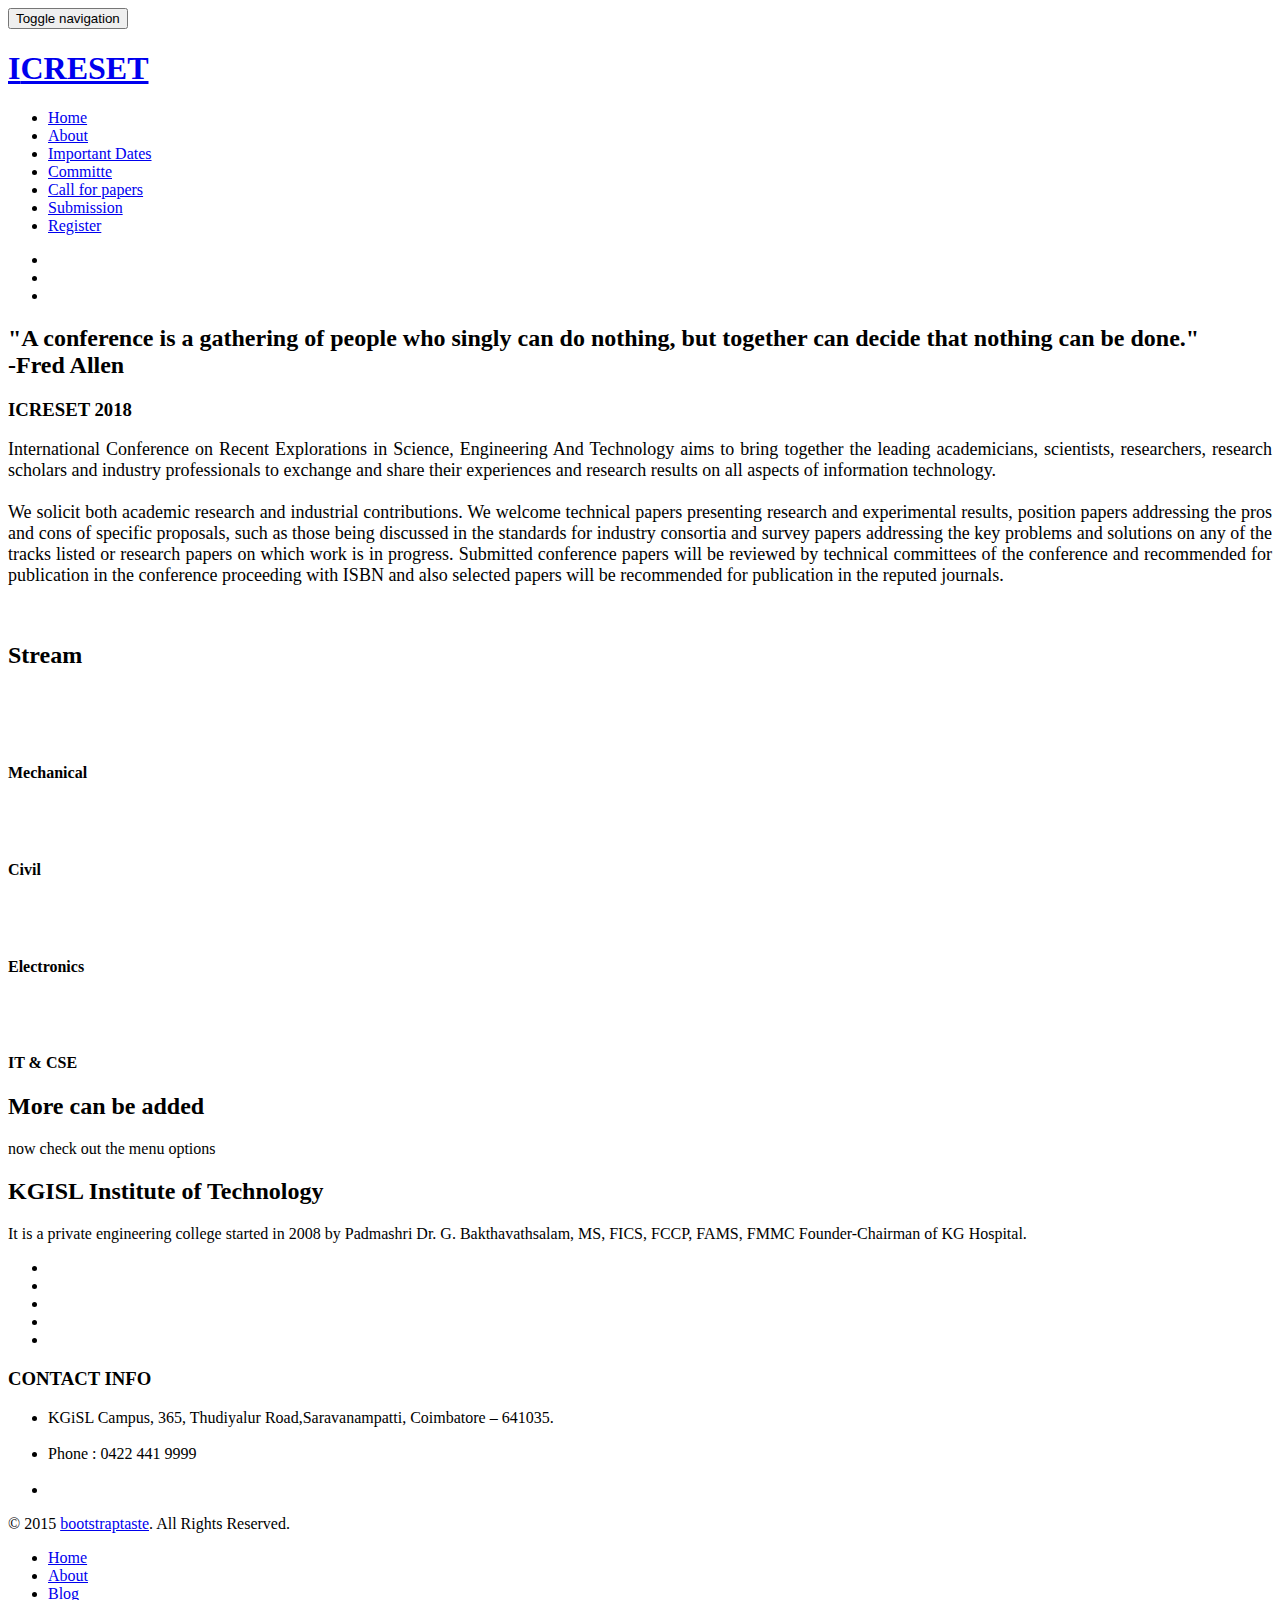
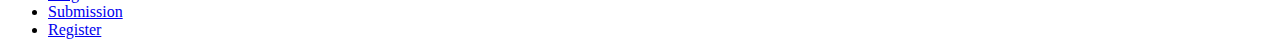
==== index.html @ e970ceab "Add files via upload" ====
<!DOCTYPE html>
<html lang="en">
  <head>
    <meta charset="utf-8">
    <meta http-equiv="X-UA-Compatible" content="IE=edge">
    <meta name="viewport" content="width=device-width, initial-scale=1">
    <title>ICRESET</title>

    <!-- Bootstrap -->
    <link href="css/bootstrap.min.css" rel="stylesheet">
	<link rel="stylesheet" href="css/font-awesome.min.css">
	<link rel="stylesheet" href="css/jquery.bxslider.css">
	<link rel="stylesheet" type="text/css" href="css/isotope.css" media="screen" />	
	<link rel="stylesheet" href="css/animate.css">
	<link rel="stylesheet" href="js/fancybox/jquery.fancybox.css" type="text/css" media="screen" />
	<link href="css/prettyPhoto.css" rel="stylesheet" />
	<link href="css/style.css" rel="stylesheet" />	
    <!-- HTML5 shim and Respond.js for IE8 support of HTML5 elements and media queries -->
    <!-- WARNING: Respond.js doesn't work if you view the page via file:// -->
    <!--[if lt IE 9]>
      <script src="https://oss.maxcdn.com/html5shiv/3.7.2/html5shiv.min.js"></script>
      <script src="https://oss.maxcdn.com/respond/1.4.2/respond.min.js"></script>
    <![endif]-->
  </head>
  <body>
	<header>		
		<nav class="navbar navbar-default navbar-static-top" role="navigation">
			<div class="navigation">
				<div class="container">					
					<div class="navbar-header">
						<button type="button" class="navbar-toggle collapsed" data-toggle="collapse" data-target=".navbar-collapse.collapse">
							<span class="sr-only">Toggle navigation</span>
							<span class="icon-bar"></span>
							<span class="icon-bar"></span>
							<span class="icon-bar"></span>
						</button>
						<div class="navbar-brand">
							<a href="index.html"><h1><span>I</span>CRESET</h1></a>
						</div>
					</div>
					
					<div class="navbar-collapse collapse">							
						<div class="menu">
							<ul class="nav nav-tabs" role="tablist">
								<li role="presentation"><a href="index.html" class="active">Home</a></li>
								<li role="presentation"><a href="about.html">About</a></li>
								<li role="presentation"><a href="imp.html">Important Dates</a></li>
								<li role="presentation"><a href="committe.html">Committe</a></li>
								<li role="presentation"><a href="cfp.html">Call for papers</a></li>
								<li role="presentation"><a href="submission.html">Submission</a></li>
								<li role="presentation"><a href="contact.html">Register</a></li>						
							</ul>
						</div>
					</div>				
				</div>
			</div>	
		</nav>		
	</header>
   
	<div class="slider">
		<div class="img-responsive">
			<ul class="bxslider">				
				<li><img src="images/slider/1.jpg" alt=""/></li>							
				<li><img src="images/slider/2.jpg" alt=""/></li>	
				<li><img src="images/slider/3.jpg" alt=""/></li>			
			</ul>
		</div>	
    </div>
	
	<div class="container">
		<div class="text-center">
			<div class="wow bounceInDown" data-wow-offset="0" data-wow-delay="0.3s">
					<h2>"A conference is a gathering of people who singly can do nothing, but together can decide that nothing can be done."<br>-Fred Allen<br></h2>
			</div>
			<div class="wow bounceInDown" data-wow-offset="0" data-wow-delay="0.3s">
					<h3 style="text-align:left" >ICRESET 2018</h3>
					<p style="text-align:justify;font-size:18px;">
						International Conference on Recent Explorations in Science, Engineering And Technology aims to bring together the leading academicians, scientists, researchers, research scholars and industry professionals to exchange and share their experiences and research results on all aspects of information technology.<br><br>
						We solicit both academic research and industrial contributions. We welcome technical papers presenting research and experimental results, position papers addressing the pros and cons of specific proposals, such as those being discussed in the standards for industry consortia and survey papers addressing the key problems and solutions on any of the tracks listed or research papers on which work is in progress. Submitted conference papers will be reviewed by technical committees of the conference and recommended for publication in the conference proceeding with ISBN and also selected papers will be recommended for publication in the reputed journals.
					</p>
			</div>

		</div>
	</div>
	
		<div class="box">
			<div class="wow bounceInDown" data-wow-offset="0" data-wow-delay="0.6s">
				<br>
				<h2>Stream</h2>
				<br>
			</div>

			<div class="wow fadeInLeft" data-wow-offset="0" data-wow-delay="0.4s">
				<div class="col-sm-3">
					<br>
					<br>
					<i class="fa fa-cogs fa-3x"></i>
					<h4>Mechanical</h4>
				</div>
			</div>
			<div class="wow fadeInLeft" data-wow-offset="0" data-wow-delay="0.8s">
				<div class="col-sm-3">
					<br>
					<br>
					<i class="fa fa-home fa-3x"></i>
					<h4>Civil</h4>
				</div>
			</div>
			<div class="wow fadeInRight" data-wow-offset="0" data-wow-delay="1.2s">
				<div class="col-sm-3">
					<br>
					<br>
					<i class="fa fa-magic fa-3x"></i>
					<h4>Electronics</h4>
				</div>
			</div>
			<div class="wow fadeInRight" data-wow-offset="0" data-wow-delay="1.6s">
				<div class="col-sm-3">
					<br>
					<br>
					<i class="fa fa-laptop fa-3x"></i>
					<h4>IT & CSE</h4>
				</div>
			</div>
		</div>
	
	<div class="features">
		<div class="container">
			<div class="text-center">
				<div class="wow bounceInDown" data-wow-offset="0" data-wow-delay="0.3s">
					<h2>More can be added</h2>
				</div>
				<div class="wow bounceInDown" data-wow-offset="0" data-wow-delay="0.6s">
					<p>now check out the menu options<br></p>
				</div>
			</div>
		</div>
	</div>
	<!-- 
	<div class="container">
		<div class="col-lg-6 wow fadeInRight" data-wow-offset="0" data-wow-delay="0.5s">
			<img src="images/6.jpg" class="img-responsive" >
		</div>
		
		<div class="col-lg-6 wow fadeInLeft" data-wow-offset="0" data-wow-delay="0.5s">
			<img src="images/5.jpg" class="img-responsive" >
		</div>
	</div>
	
	<div class="main-feature">
		<div class="container">
			<div class="col-md-4 wow fadeInUp" data-wow-offset="0" data-wow-delay="0.3s">
				<div class="media">
					<div class="media-left">					
						<i class="fa fa-rocket fa-3x"></i>
					</div>
					
					<div class="media-body">
						<h4 class="media-heading">SEO Optimized</h4>
						<p>Cras urna felis accumsan at ultricesid posuere masa um socisd natoque penatibus magnisd Lorem ipsum dolor sit ame onsectea dipe.</p>
					</div>
				</div>
			</div>
			
			<div class="col-md-4 wow fadeInUp" data-wow-offset="0" data-wow-delay="0.6s">
				<div class="media">
					<div class="media-left">					
						<i class="fa fa-camera fa-3x"></i>
					</div>
					
					<div class="media-body">
						<h4 class="media-heading">Easy to Install</h4>
						<p>Cras urna felis accumsan at ultricesid posuere masa um socisd natoque penatibus magnisd Lorem ipsum dolor sit ame onsectea dipe.</p>
					</div>
				</div>
			</div>
			
			<div class="col-md-4 wow fadeInUp" data-wow-offset="0" data-wow-delay="0.9s">
				<div class="media">
					<div class="media-left">					
						<i class="fa fa-heart-o fa-3x"></i>
					</div>
					
					<div class="media-body">
						<h4 class="media-heading">Unlimited Possibilities</h4>
						<p>Cras urna felis accumsan at ultricesid posuere masa um socisd natoque penatibus magnisd Lorem ipsum dolor sit ame onsectea dipe.</p>
					</div>
				</div>
			</div>
		</div>
		
		<div class="text-center">
			<div class="wow bounceInDown" data-wow-offset="0" data-wow-delay="0.3s">
				<h2>Easily Customizable & Unlimited Support </h2>
			</div>
			<div class="wow bounceInUp" data-wow-offset="0" data-wow-delay="0.6s">
				<p>Integer orci enim varius vel accumsan vel porttitor tellus. Vivamus odio. Donec metus libero semper</p>
			</div>
			
			<button type="button" class="btn btn-default">Purchase Now</button>
			<button type="button" class="btn btn-default">learn More</button>
		</div>	
		
	</div>
	
	<div class="about-us">
		<div class="container">
			<div class="text-center">
				<div class="wow bounceInDown" data-wow-offset="0" data-wow-delay="0.3s">
					<h3>What People Are</h3>
				</div>
				<div class="wow bounceInDown" data-wow-offset="0" data-wow-delay="0.6s">
					<h2>Saying About Us</h2>
				</div>
				<div class="wow fadeInRight" data-wow-offset="0" data-wow-delay="0.3s">
					<div class="col-md-3">
						<img src="images/about/man4.jpg" alt="" >
						<h3>John Doe</h3>
						<p>Lorem ipsum dolor sit amet consectetur adipisicing eil sed deiusmod tempor</p>
					</div>
				</div>
				
				<div class="wow fadeInRight" data-wow-offset="0" data-wow-delay="0.6s">
					<div class="col-md-3">
						<img src="images/about/man2.jpg" alt="" >
						<h3>John Doe</h3>
						<p>Lorem ipsum dolor sit amet consectetur adipisicing eil sed deiusmod tempor</p>
					</div>
				</div>
				
				<div class="wow fadeInLeft" data-wow-offset="0" data-wow-delay="0.3s">
					<div class="col-md-3">
						<img src="images/about/man3.jpg" alt="" >
						<h3>John Doe</h3>
						<p>Lorem ipsum dolor sit amet consectetur adipisicing eil sed deiusmod tempor</p>
					</div>
				</div>
				
				<div class="wow fadeInLeft" data-wow-offset="0" data-wow-delay="0.6s">
					<div class="col-md-3">
						<img src="images/about/man4.jpg" alt="" >
						<h3>John Doe</h3>
						<p>Lorem ipsum dolor sit amet consectetur adipisicing eil sed deiusmod tempor</p>
					</div>
				</div>
			</div>	
		</div>
	</div>
	 -->
	<footer>
		<div class="footer">
			<div class="container">
				<div class="col-md-4 wow fadeInUp" data-wow-offset="0" data-wow-delay="0.2s">
					<h2>KGISL Institute of Technology</h2>
					<p>It is a private engineering college started in 2008 by Padmashri Dr. G. Bakthavathsalam, MS, FICS, FCCP, FAMS, FMMC Founder-Chairman of KG Hospital.</p>
					
					<ul class="social-network">
						<li><a href="http://www.kgkite.ac.in/" data-placement="top" title="Facebook"><i class="fa fa-facebook fa-1x"></i></a></li>
						<li><a href="http://www.kgkite.ac.in/" data-placement="top" title="Twitter"><i class="fa fa-twitter fa-1x"></i></a></li>
						<li><a href="http://www.kgkite.ac.in/" data-placement="top" title="Linkedin"><i class="fa fa-linkedin fa-1x"></i></a></li>
						<li><a href="http://www.kgkite.ac.in/" data-placement="top" title="Pinterest"><i class="fa fa-pinterest fa-1x"></i></a></li>
						<li><a href="http://www.kgkite.ac.in/" data-placement="top" title="Google plus"><i class="fa fa-google-plus fa-1x"></i></a></li>
					</ul>
				</div>
				
				<div class="col-md-4 wow fadeInUp" data-wow-offset="0" data-wow-delay="0.4s">
					<h3></h3>
					<ul>
						
					</ul>
				</div>
				
				<div class="col-md-4 wow fadeInUp" data-wow-offset="0" data-wow-delay="0.6s">
					<h3>CONTACT INFO</h3>
					<ul>
						<li><i class="fa fa-home fa-2x"></i> KGiSL Campus, 365, Thudiyalur Road,Saravanampatti, Coimbatore – 641035.</li><br>
						<li><i class="fa fa-phone fa-2x"></i> Phone : 0422 441 9999</li><br>
						<li><i class="fa fa-envelope fa-2x"></i> </li>
					</ul>
				</div>
				
			</div>
		</div>
		
		<div class="sub-footer">
			<div class="container">
				<div class="row">
					<div class="col-md-6">
						&copy; 2015 <a target="_blank" href=# title="Free Twitter Bootstrap WordPress Themes and HTML templates">bootstraptaste</a>. All Rights Reserved.
					</div>
                    <!-- 
                        All links in the footer should remain intact. 
                        Licenseing information is available at: http://bootstraptaste.com/license/
                        You can buy this theme without footer links online at: http://bootstraptaste.com/buy/?theme=Multi
                    -->
					<div class="col-md-6">
						<ul class="pull-right">
							<li><a href="#">Home</a></li>
							<li><a href="#">About</a></li>
							<li><a href="#">Blog</a></li>
							<li><a href="#">Submission</a></li>
							<li><a href="#">Register</a></li>
						</ul>
					</div>
				</div>
				<div class="pull-right">
					<a href="#home" class="scrollup"><i class="fa fa-angle-up fa-3x"></i></a>
				</div>
			</div>
		</div>		
	</footer>
   
	
    <!-- jQuery (necessary for Bootstrap's JavaScript plugins) -->	
    <script src="js/jquery-2.1.1.min.js"></script>	
    <!-- Include all compiled plugins (below), or include individual files as needed -->
    <script src="js/bootstrap.min.js"></script>
	<script src="js/wow.min.js"></script>
	<script src="js/fancybox/jquery.fancybox.pack.js"></script>
	<script src="js/jquery.easing.1.3.js"></script>
	<script src="js/jquery.bxslider.min.js"></script>
	<script src="js/jquery.prettyPhoto.js"></script>
	<script src="js/jquery.isotope.min.js"></script> 
	<script src="js/functions.js"></script>
	<script>
	wow = new WOW(
	 {
	
		}	) 
		.init();
	</script>
	
  </body>
</html>
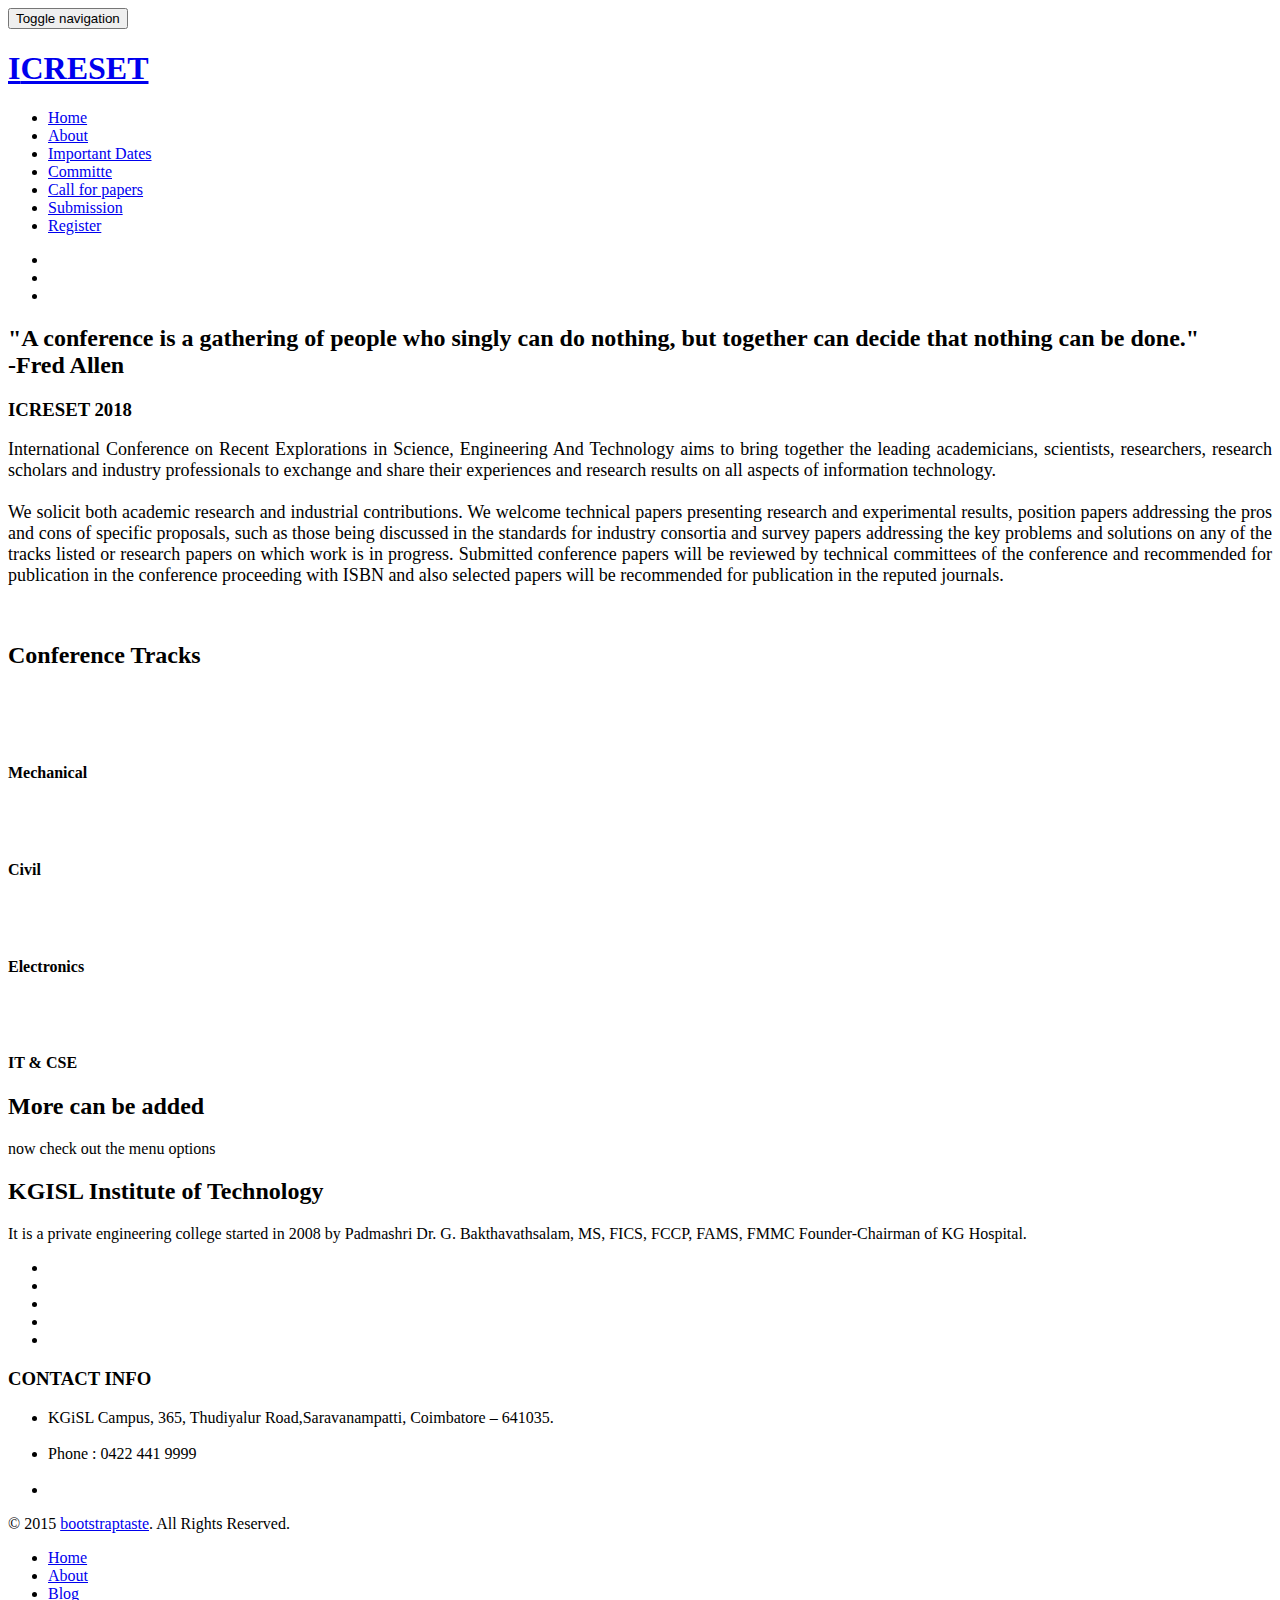
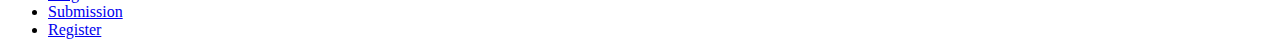
==== commit eb41facd: "Update index.html" ====
--- a/index.html
+++ b/index.html
@@ -86,7 +86,7 @@
 		<div class="box">
 			<div class="wow bounceInDown" data-wow-offset="0" data-wow-delay="0.6s">
 				<br>
-				<h2>Stream</h2>
+				<h2>Conference Tracks</h2>
 				<br>
 			</div>
 
@@ -331,4 +331,4 @@
 	</script>
 	
   </body>
-</html>+</html>
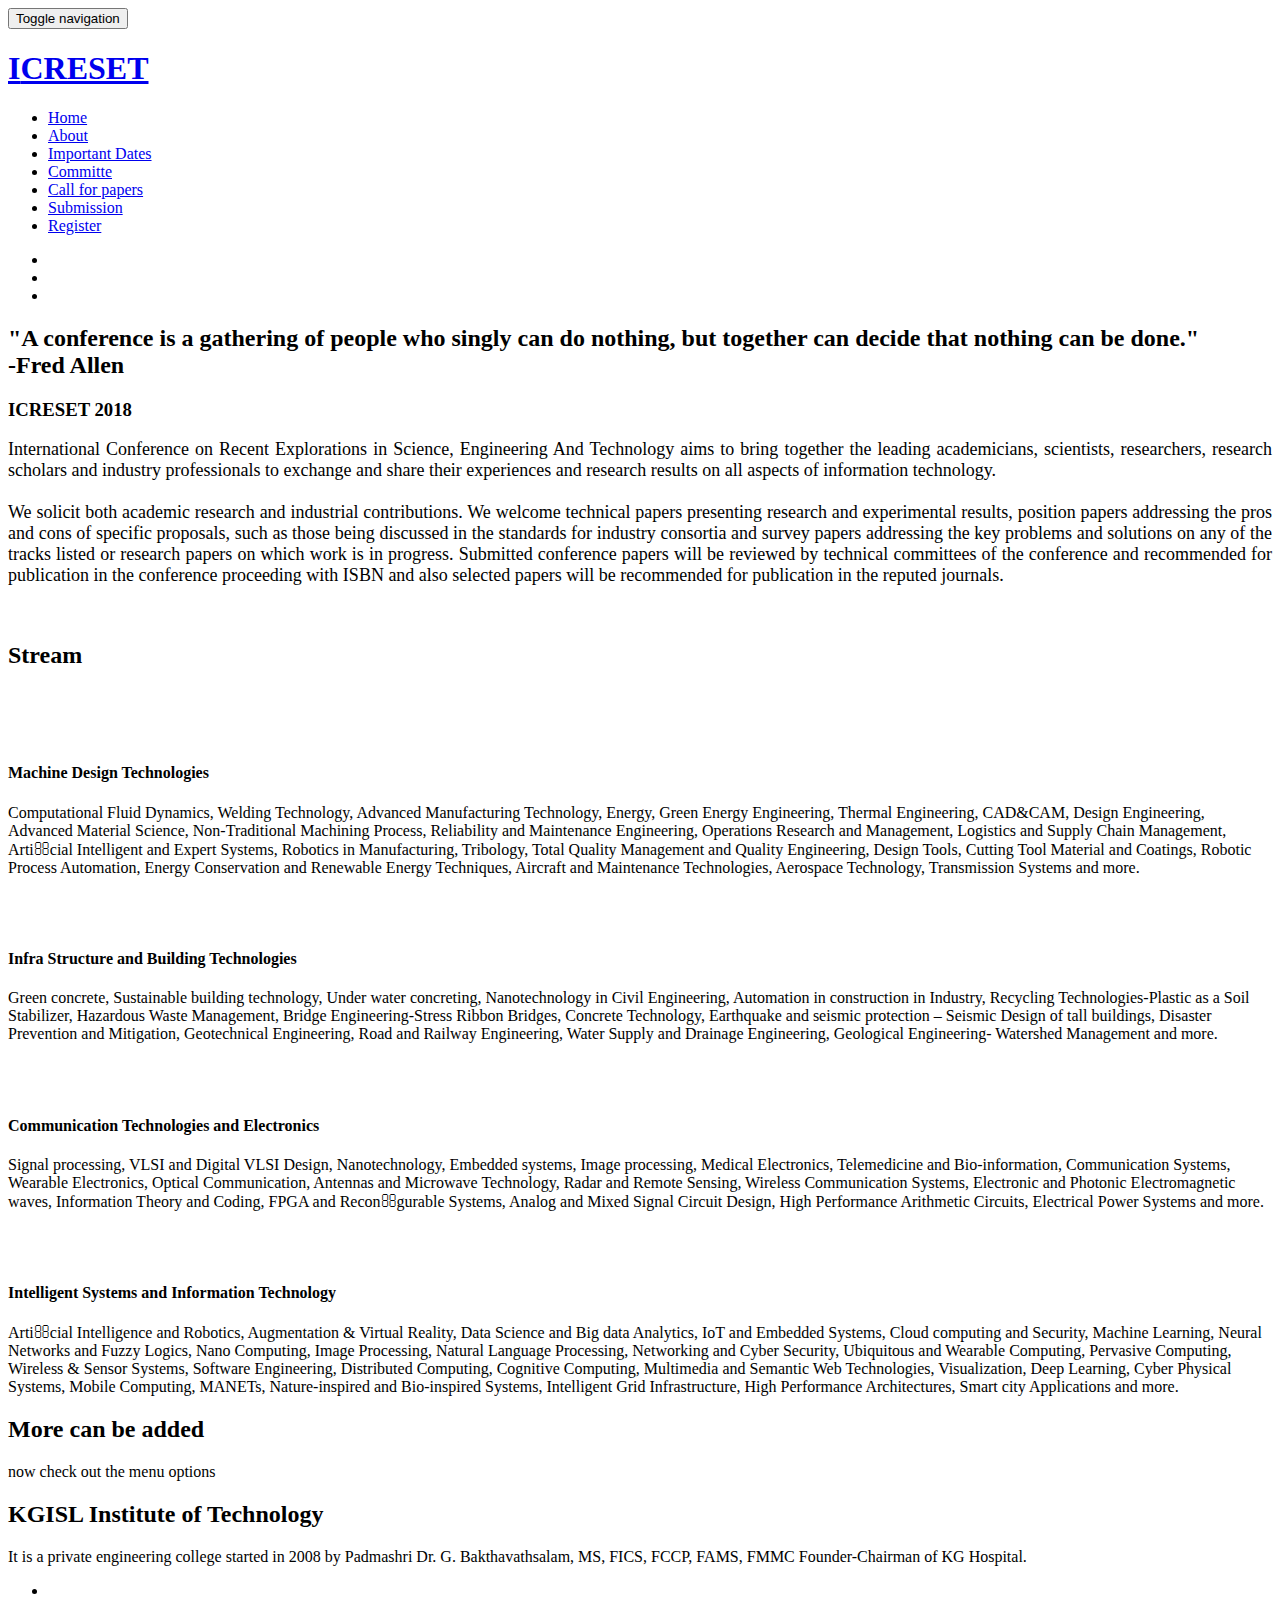
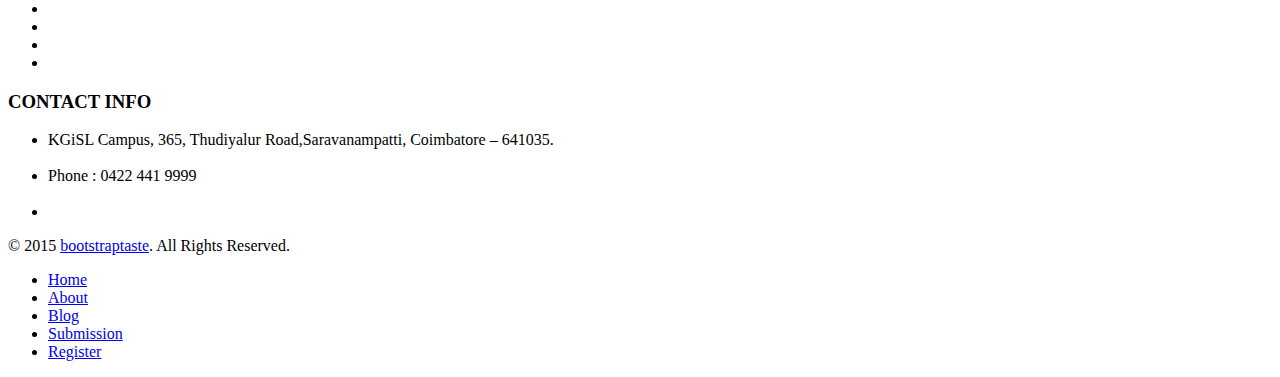
==== commit 3a03281e: "Update index.html" ====
--- a/index.html
+++ b/index.html
@@ -86,7 +86,7 @@
 		<div class="box">
 			<div class="wow bounceInDown" data-wow-offset="0" data-wow-delay="0.6s">
 				<br>
-				<h2>Conference Tracks</h2>
+				<h2>Stream</h2>
 				<br>
 			</div>
 
@@ -95,7 +95,16 @@
 					<br>
 					<br>
 					<i class="fa fa-cogs fa-3x"></i>
-					<h4>Mechanical</h4>
+					<h4>Machine Design Technologies</h4>
+					<p>Computational Fluid Dynamics, Welding Technology, Advanced Manufacturing
+					   Technology, Energy, Green Energy Engineering, Thermal Engineering, CAD&CAM,
+       					   Design Engineering, Advanced Material Science, Non-Traditional Machining Process,
+   					   Reliability and Maintenance Engineering, Operations Research and Management,
+  					   Logistics and Supply Chain Management, Articial Intelligent and Expert Systems,
+ 					   Robotics in Manufacturing, Tribology, Total Quality Management and Quality
+     					   Engineering, Design Tools, Cutting Tool Material and Coatings, Robotic Process
+     					   Automation, Energy Conservation and Renewable Energy Techniques, Aircraft and
+    					   Maintenance Technologies, Aerospace Technology, Transmission Systems and more.</p>
 				</div>
 			</div>
 			<div class="wow fadeInLeft" data-wow-offset="0" data-wow-delay="0.8s">
@@ -103,7 +112,14 @@
 					<br>
 					<br>
 					<i class="fa fa-home fa-3x"></i>
-					<h4>Civil</h4>
+					<h4>Infra Structure and Building Technologies</h4>
+					<p>Green concrete, Sustainable building technology, Under water concreting,
+					   Nanotechnology in Civil Engineering, Automation in construction in Industry, Recycling
+					   Technologies-Plastic as a Soil Stabilizer, Hazardous Waste Management, Bridge
+					   Engineering-Stress Ribbon Bridges, Concrete Technology, Earthquake and seismic
+					   protection – Seismic Design of tall buildings, Disaster Prevention and Mitigation,
+					   Geotechnical Engineering, Road and Railway Engineering, Water Supply and Drainage
+					   Engineering, Geological Engineering- Watershed Management and more.</P>
 				</div>
 			</div>
 			<div class="wow fadeInRight" data-wow-offset="0" data-wow-delay="1.2s">
@@ -111,7 +127,14 @@
 					<br>
 					<br>
 					<i class="fa fa-magic fa-3x"></i>
-					<h4>Electronics</h4>
+					<h4>Communication Technologies and Electronics</h4>
+					<p>Signal processing, VLSI and Digital VLSI Design, Nanotechnology, Embedded
+					systems, Image processing, Medical Electronics, Telemedicine and Bio-information,
+					Communication Systems, Wearable Electronics, Optical Communication, Antennas and
+					Microwave Technology, Radar and Remote Sensing, Wireless Communication Systems,
+					Electronic and Photonic Electromagnetic waves, Information Theory and Coding, FPGA
+					and Recongurable Systems, Analog and Mixed Signal Circuit Design, High Performance
+					Arithmetic Circuits, Electrical Power Systems and more.</p>
 				</div>
 			</div>
 			<div class="wow fadeInRight" data-wow-offset="0" data-wow-delay="1.6s">
@@ -119,7 +142,16 @@
 					<br>
 					<br>
 					<i class="fa fa-laptop fa-3x"></i>
-					<h4>IT & CSE</h4>
+					<h4>Intelligent Systems and Information Technology</h4>
+					<p>Articial Intelligence and Robotics, Augmentation & Virtual Reality, Data Science
+					and Big data Analytics, IoT and Embedded Systems, Cloud computing and Security,
+					Machine Learning, Neural Networks and Fuzzy Logics, Nano Computing, Image
+					Processing, Natural Language Processing, Networking and Cyber Security, Ubiquitous
+					and Wearable Computing, Pervasive Computing, Wireless & Sensor Systems, Software
+					Engineering, Distributed Computing, Cognitive Computing, Multimedia and Semantic
+					Web Technologies, Visualization, Deep Learning, Cyber Physical Systems, Mobile
+					Computing, MANETs, Nature-inspired and Bio-inspired Systems, Intelligent Grid
+					Infrastructure, High Performance Architectures, Smart city Applications and more.</p>
 				</div>
 			</div>
 		</div>
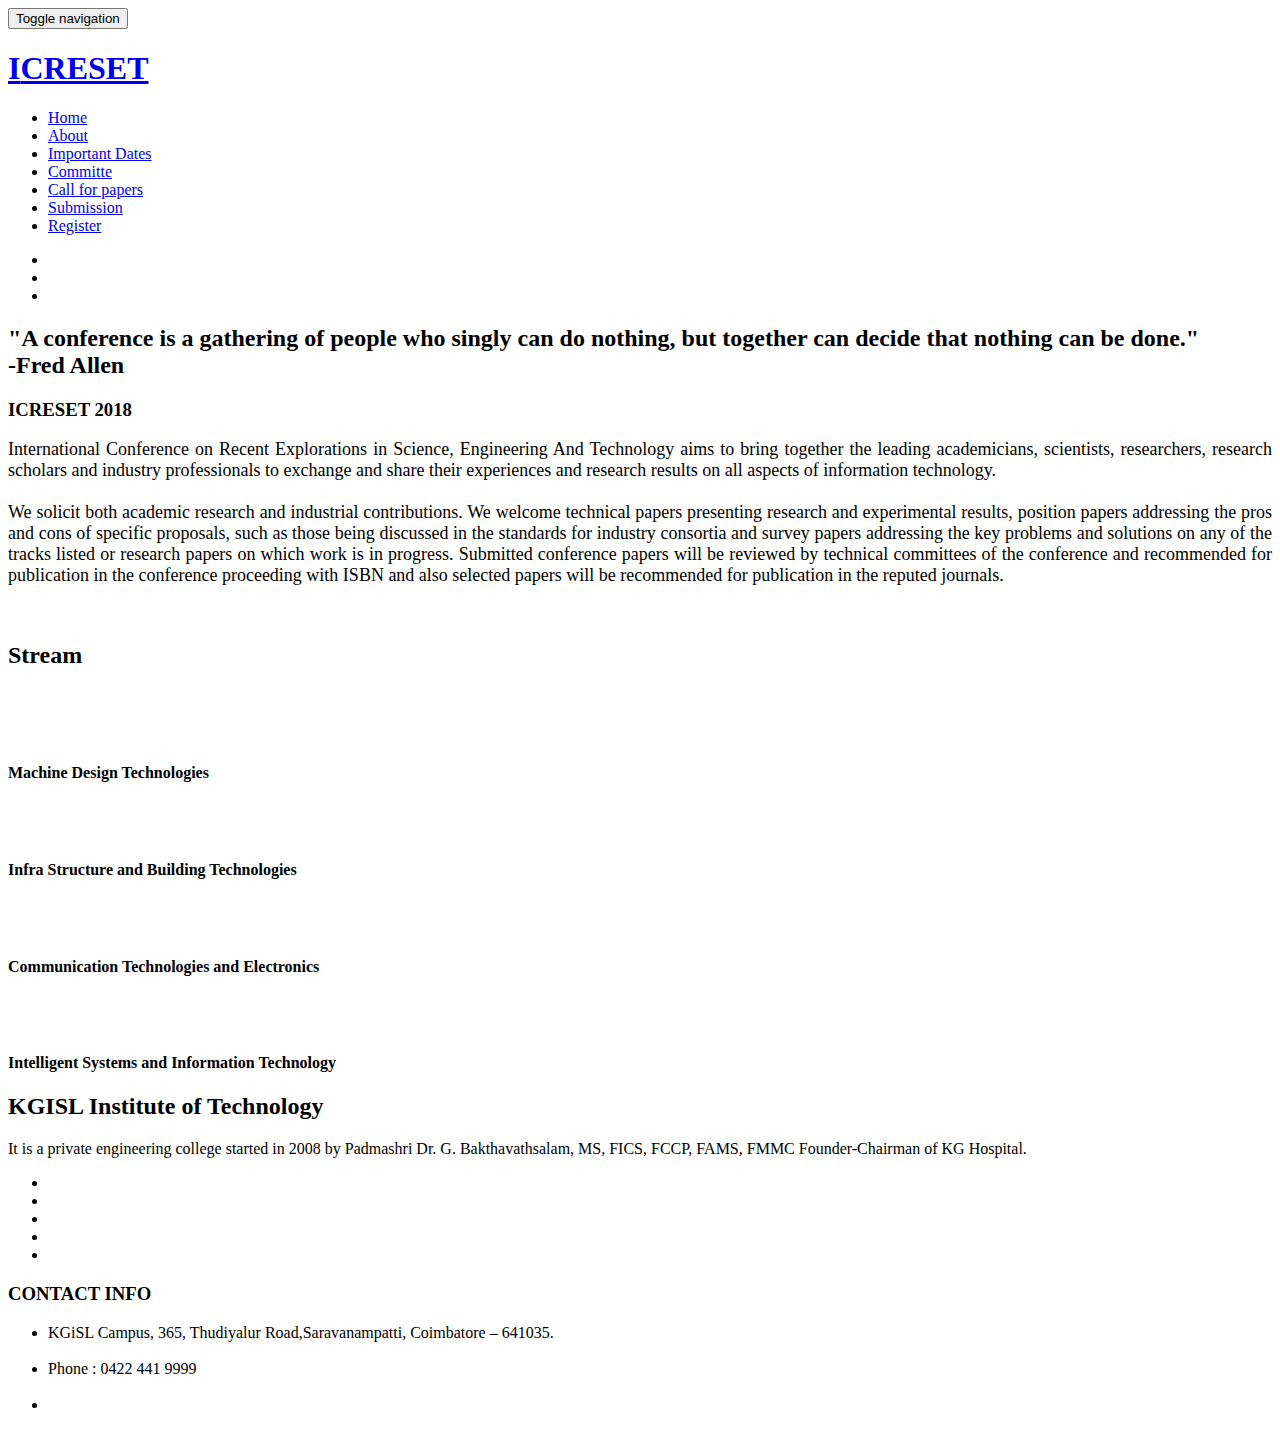
==== commit 80c2e128: "Add files via upload" ====
--- a/index.html
+++ b/index.html
@@ -42,7 +42,7 @@
 					<div class="navbar-collapse collapse">							
 						<div class="menu">
 							<ul class="nav nav-tabs" role="tablist">
-								<li role="presentation"><a href="index.html" class="active">Home</a></li>
+								<li role="presentation"><a href="index.html">Home</a></li>
 								<li role="presentation"><a href="about.html">About</a></li>
 								<li role="presentation"><a href="imp.html">Important Dates</a></li>
 								<li role="presentation"><a href="committe.html">Committe</a></li>
@@ -96,15 +96,7 @@
 					<br>
 					<i class="fa fa-cogs fa-3x"></i>
 					<h4>Machine Design Technologies</h4>
-					<p>Computational Fluid Dynamics, Welding Technology, Advanced Manufacturing
-					   Technology, Energy, Green Energy Engineering, Thermal Engineering, CAD&CAM,
-       					   Design Engineering, Advanced Material Science, Non-Traditional Machining Process,
-   					   Reliability and Maintenance Engineering, Operations Research and Management,
-  					   Logistics and Supply Chain Management, Articial Intelligent and Expert Systems,
- 					   Robotics in Manufacturing, Tribology, Total Quality Management and Quality
-     					   Engineering, Design Tools, Cutting Tool Material and Coatings, Robotic Process
-     					   Automation, Energy Conservation and Renewable Energy Techniques, Aircraft and
-    					   Maintenance Technologies, Aerospace Technology, Transmission Systems and more.</p>
+					
 				</div>
 			</div>
 			<div class="wow fadeInLeft" data-wow-offset="0" data-wow-delay="0.8s">
@@ -113,13 +105,7 @@
 					<br>
 					<i class="fa fa-home fa-3x"></i>
 					<h4>Infra Structure and Building Technologies</h4>
-					<p>Green concrete, Sustainable building technology, Under water concreting,
-					   Nanotechnology in Civil Engineering, Automation in construction in Industry, Recycling
-					   Technologies-Plastic as a Soil Stabilizer, Hazardous Waste Management, Bridge
-					   Engineering-Stress Ribbon Bridges, Concrete Technology, Earthquake and seismic
-					   protection – Seismic Design of tall buildings, Disaster Prevention and Mitigation,
-					   Geotechnical Engineering, Road and Railway Engineering, Water Supply and Drainage
-					   Engineering, Geological Engineering- Watershed Management and more.</P>
+					
 				</div>
 			</div>
 			<div class="wow fadeInRight" data-wow-offset="0" data-wow-delay="1.2s">
@@ -128,13 +114,7 @@
 					<br>
 					<i class="fa fa-magic fa-3x"></i>
 					<h4>Communication Technologies and Electronics</h4>
-					<p>Signal processing, VLSI and Digital VLSI Design, Nanotechnology, Embedded
-					systems, Image processing, Medical Electronics, Telemedicine and Bio-information,
-					Communication Systems, Wearable Electronics, Optical Communication, Antennas and
-					Microwave Technology, Radar and Remote Sensing, Wireless Communication Systems,
-					Electronic and Photonic Electromagnetic waves, Information Theory and Coding, FPGA
-					and Recongurable Systems, Analog and Mixed Signal Circuit Design, High Performance
-					Arithmetic Circuits, Electrical Power Systems and more.</p>
+					
 				</div>
 			</div>
 			<div class="wow fadeInRight" data-wow-offset="0" data-wow-delay="1.6s">
@@ -143,15 +123,7 @@
 					<br>
 					<i class="fa fa-laptop fa-3x"></i>
 					<h4>Intelligent Systems and Information Technology</h4>
-					<p>Articial Intelligence and Robotics, Augmentation & Virtual Reality, Data Science
-					and Big data Analytics, IoT and Embedded Systems, Cloud computing and Security,
-					Machine Learning, Neural Networks and Fuzzy Logics, Nano Computing, Image
-					Processing, Natural Language Processing, Networking and Cyber Security, Ubiquitous
-					and Wearable Computing, Pervasive Computing, Wireless & Sensor Systems, Software
-					Engineering, Distributed Computing, Cognitive Computing, Multimedia and Semantic
-					Web Technologies, Visualization, Deep Learning, Cyber Physical Systems, Mobile
-					Computing, MANETs, Nature-inspired and Bio-inspired Systems, Intelligent Grid
-					Infrastructure, High Performance Architectures, Smart city Applications and more.</p>
+					
 				</div>
 			</div>
 		</div>
@@ -160,188 +132,49 @@
 		<div class="container">
 			<div class="text-center">
 				<div class="wow bounceInDown" data-wow-offset="0" data-wow-delay="0.3s">
-					<h2>More can be added</h2>
-				</div>
-				<div class="wow bounceInDown" data-wow-offset="0" data-wow-delay="0.6s">
-					<p>now check out the menu options<br></p>
 				</div>
 			</div>
 		</div>
 	</div>
-	<!-- 
-	<div class="container">
-		<div class="col-lg-6 wow fadeInRight" data-wow-offset="0" data-wow-delay="0.5s">
-			<img src="images/6.jpg" class="img-responsive" >
-		</div>
-		
-		<div class="col-lg-6 wow fadeInLeft" data-wow-offset="0" data-wow-delay="0.5s">
-			<img src="images/5.jpg" class="img-responsive" >
-		</div>
-	</div>
 	
-	<div class="main-feature">
-		<div class="container">
-			<div class="col-md-4 wow fadeInUp" data-wow-offset="0" data-wow-delay="0.3s">
-				<div class="media">
-					<div class="media-left">					
-						<i class="fa fa-rocket fa-3x"></i>
+		<footer>
+			<div class="footer">
+				<div class="container">
+					<div class="col-md-4 wow fadeInUp" data-wow-offset="0" data-wow-delay="0.2s">
+						<h2>KGISL Institute of Technology</h2>
+						<p>It is a private engineering college started in 2008 by Padmashri Dr. G. Bakthavathsalam, MS, FICS, FCCP, FAMS, FMMC Founder-Chairman of KG Hospital.</p>
+						
+						<ul class="social-network">
+							<li><a href="http://www.kgkite.ac.in/" data-placement="top" title="Facebook"><i class="fa fa-facebook fa-1x"></i></a></li>
+							<li><a href="http://www.kgkite.ac.in/" data-placement="top" title="Twitter"><i class="fa fa-twitter fa-1x"></i></a></li>
+							<li><a href="http://www.kgkite.ac.in/" data-placement="top" title="Linkedin"><i class="fa fa-linkedin fa-1x"></i></a></li>
+							<li><a href="http://www.kgkite.ac.in/" data-placement="top" title="Pinterest"><i class="fa fa-pinterest fa-1x"></i></a></li>
+							<li><a href="http://www.kgkite.ac.in/" data-placement="top" title="Google plus"><i class="fa fa-google-plus fa-1x"></i></a></li>
+						</ul>
 					</div>
 					
-					<div class="media-body">
-						<h4 class="media-heading">SEO Optimized</h4>
-						<p>Cras urna felis accumsan at ultricesid posuere masa um socisd natoque penatibus magnisd Lorem ipsum dolor sit ame onsectea dipe.</p>
+					<div class="col-md-4 wow fadeInUp" data-wow-offset="0" data-wow-delay="0.4s">
+						<h3></h3>
+						<ul>
+							
+						</ul>
 					</div>
+					
+					<div class="col-md-4 wow fadeInUp" data-wow-offset="0" data-wow-delay="0.6s">
+						<h3>CONTACT INFO</h3>
+						<ul>
+							<li><i class="fa fa-home fa-2x"></i> KGiSL Campus, 365, Thudiyalur Road,Saravanampatti, Coimbatore – 641035.</li><br>
+							<li><i class="fa fa-phone fa-2x"></i> Phone : 0422 441 9999</li><br>
+							<li><i class="fa fa-envelope fa-2x"></i> </li>
+						</ul>
+					</div>
+					
 				</div>
 			</div>
-			
-			<div class="col-md-4 wow fadeInUp" data-wow-offset="0" data-wow-delay="0.6s">
-				<div class="media">
-					<div class="media-left">					
-						<i class="fa fa-camera fa-3x"></i>
+			<div class="pull-right">
+						<a href="#home" class="scrollup"><i class="fa fa-angle-up fa-3x"></i></a>
 					</div>
-					
-					<div class="media-body">
-						<h4 class="media-heading">Easy to Install</h4>
-						<p>Cras urna felis accumsan at ultricesid posuere masa um socisd natoque penatibus magnisd Lorem ipsum dolor sit ame onsectea dipe.</p>
-					</div>
-				</div>
-			</div>
-			
-			<div class="col-md-4 wow fadeInUp" data-wow-offset="0" data-wow-delay="0.9s">
-				<div class="media">
-					<div class="media-left">					
-						<i class="fa fa-heart-o fa-3x"></i>
-					</div>
-					
-					<div class="media-body">
-						<h4 class="media-heading">Unlimited Possibilities</h4>
-						<p>Cras urna felis accumsan at ultricesid posuere masa um socisd natoque penatibus magnisd Lorem ipsum dolor sit ame onsectea dipe.</p>
-					</div>
-				</div>
-			</div>
-		</div>
-		
-		<div class="text-center">
-			<div class="wow bounceInDown" data-wow-offset="0" data-wow-delay="0.3s">
-				<h2>Easily Customizable & Unlimited Support </h2>
-			</div>
-			<div class="wow bounceInUp" data-wow-offset="0" data-wow-delay="0.6s">
-				<p>Integer orci enim varius vel accumsan vel porttitor tellus. Vivamus odio. Donec metus libero semper</p>
-			</div>
-			
-			<button type="button" class="btn btn-default">Purchase Now</button>
-			<button type="button" class="btn btn-default">learn More</button>
-		</div>	
-		
-	</div>
-	
-	<div class="about-us">
-		<div class="container">
-			<div class="text-center">
-				<div class="wow bounceInDown" data-wow-offset="0" data-wow-delay="0.3s">
-					<h3>What People Are</h3>
-				</div>
-				<div class="wow bounceInDown" data-wow-offset="0" data-wow-delay="0.6s">
-					<h2>Saying About Us</h2>
-				</div>
-				<div class="wow fadeInRight" data-wow-offset="0" data-wow-delay="0.3s">
-					<div class="col-md-3">
-						<img src="images/about/man4.jpg" alt="" >
-						<h3>John Doe</h3>
-						<p>Lorem ipsum dolor sit amet consectetur adipisicing eil sed deiusmod tempor</p>
-					</div>
-				</div>
-				
-				<div class="wow fadeInRight" data-wow-offset="0" data-wow-delay="0.6s">
-					<div class="col-md-3">
-						<img src="images/about/man2.jpg" alt="" >
-						<h3>John Doe</h3>
-						<p>Lorem ipsum dolor sit amet consectetur adipisicing eil sed deiusmod tempor</p>
-					</div>
-				</div>
-				
-				<div class="wow fadeInLeft" data-wow-offset="0" data-wow-delay="0.3s">
-					<div class="col-md-3">
-						<img src="images/about/man3.jpg" alt="" >
-						<h3>John Doe</h3>
-						<p>Lorem ipsum dolor sit amet consectetur adipisicing eil sed deiusmod tempor</p>
-					</div>
-				</div>
-				
-				<div class="wow fadeInLeft" data-wow-offset="0" data-wow-delay="0.6s">
-					<div class="col-md-3">
-						<img src="images/about/man4.jpg" alt="" >
-						<h3>John Doe</h3>
-						<p>Lorem ipsum dolor sit amet consectetur adipisicing eil sed deiusmod tempor</p>
-					</div>
-				</div>
-			</div>	
-		</div>
-	</div>
-	 -->
-	<footer>
-		<div class="footer">
-			<div class="container">
-				<div class="col-md-4 wow fadeInUp" data-wow-offset="0" data-wow-delay="0.2s">
-					<h2>KGISL Institute of Technology</h2>
-					<p>It is a private engineering college started in 2008 by Padmashri Dr. G. Bakthavathsalam, MS, FICS, FCCP, FAMS, FMMC Founder-Chairman of KG Hospital.</p>
-					
-					<ul class="social-network">
-						<li><a href="http://www.kgkite.ac.in/" data-placement="top" title="Facebook"><i class="fa fa-facebook fa-1x"></i></a></li>
-						<li><a href="http://www.kgkite.ac.in/" data-placement="top" title="Twitter"><i class="fa fa-twitter fa-1x"></i></a></li>
-						<li><a href="http://www.kgkite.ac.in/" data-placement="top" title="Linkedin"><i class="fa fa-linkedin fa-1x"></i></a></li>
-						<li><a href="http://www.kgkite.ac.in/" data-placement="top" title="Pinterest"><i class="fa fa-pinterest fa-1x"></i></a></li>
-						<li><a href="http://www.kgkite.ac.in/" data-placement="top" title="Google plus"><i class="fa fa-google-plus fa-1x"></i></a></li>
-					</ul>
-				</div>
-				
-				<div class="col-md-4 wow fadeInUp" data-wow-offset="0" data-wow-delay="0.4s">
-					<h3></h3>
-					<ul>
-						
-					</ul>
-				</div>
-				
-				<div class="col-md-4 wow fadeInUp" data-wow-offset="0" data-wow-delay="0.6s">
-					<h3>CONTACT INFO</h3>
-					<ul>
-						<li><i class="fa fa-home fa-2x"></i> KGiSL Campus, 365, Thudiyalur Road,Saravanampatti, Coimbatore – 641035.</li><br>
-						<li><i class="fa fa-phone fa-2x"></i> Phone : 0422 441 9999</li><br>
-						<li><i class="fa fa-envelope fa-2x"></i> </li>
-					</ul>
-				</div>
-				
-			</div>
-		</div>
-		
-		<div class="sub-footer">
-			<div class="container">
-				<div class="row">
-					<div class="col-md-6">
-						&copy; 2015 <a target="_blank" href=# title="Free Twitter Bootstrap WordPress Themes and HTML templates">bootstraptaste</a>. All Rights Reserved.
-					</div>
-                    <!-- 
-                        All links in the footer should remain intact. 
-                        Licenseing information is available at: http://bootstraptaste.com/license/
-                        You can buy this theme without footer links online at: http://bootstraptaste.com/buy/?theme=Multi
-                    -->
-					<div class="col-md-6">
-						<ul class="pull-right">
-							<li><a href="#">Home</a></li>
-							<li><a href="#">About</a></li>
-							<li><a href="#">Blog</a></li>
-							<li><a href="#">Submission</a></li>
-							<li><a href="#">Register</a></li>
-						</ul>
-					</div>
-				</div>
-				<div class="pull-right">
-					<a href="#home" class="scrollup"><i class="fa fa-angle-up fa-3x"></i></a>
-				</div>
-			</div>
-		</div>		
-	</footer>
-   
+		</footer>
 	
     <!-- jQuery (necessary for Bootstrap's JavaScript plugins) -->	
     <script src="js/jquery-2.1.1.min.js"></script>	
